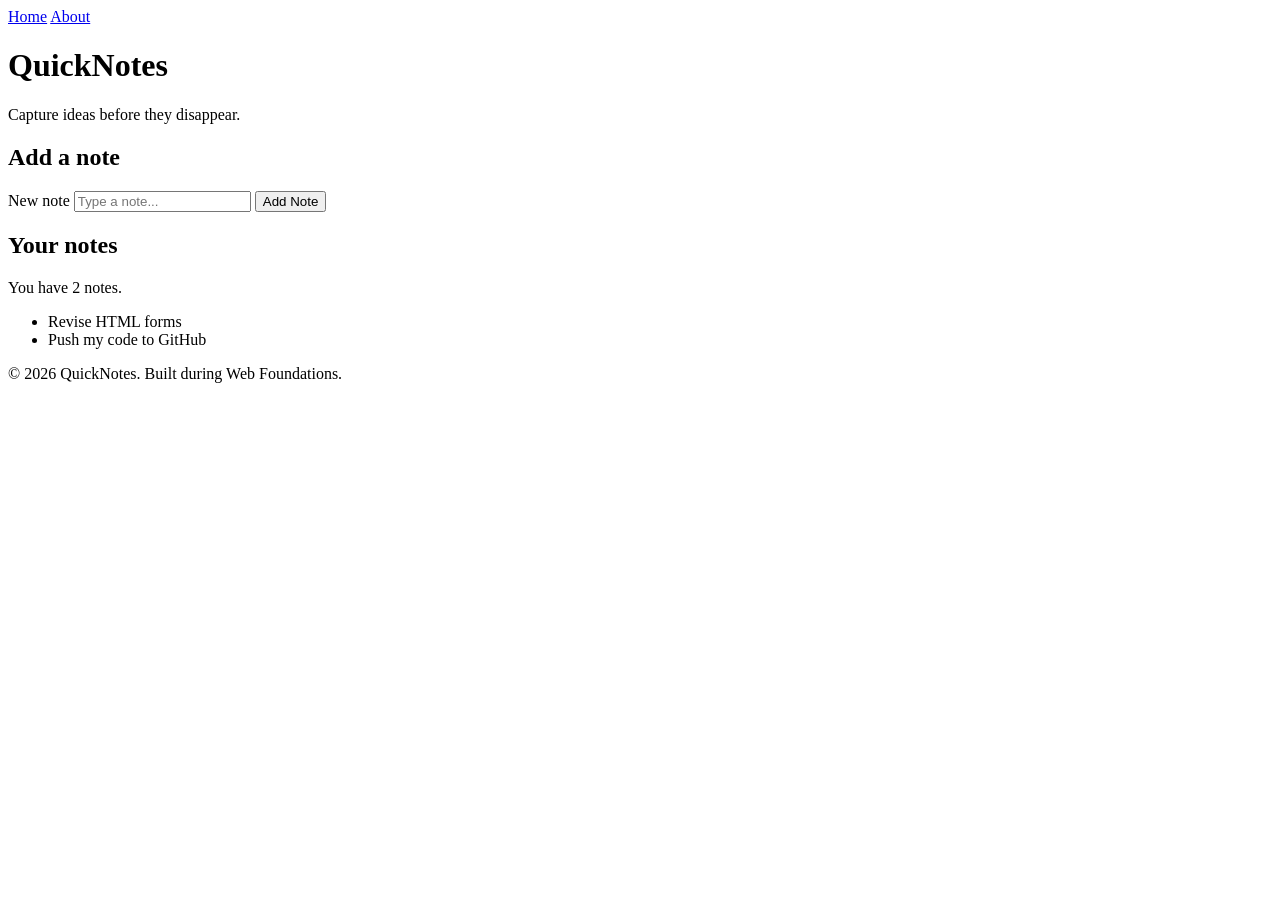
==== day1/index.html @ 99a2d11e "Day 1 assignment" ====
<!DOCTYPE html>
<html lang="en">
  <head>
    <meta charset="UTF-8" />
    <meta name="viewport" content="width=device-width, initial-scale=1.0" />
    <title>QuickNotes</title>
  </head>
  <body>
    <header>
       <nav>
            <a href="index.html">Home</a>
            <a href="about.html">About</a>
        </nav>
      <h1>QuickNotes</h1>
      <p>Capture ideas before they disappear.</p>
    </header>
 
    <main>
      <section>
        <h2>Add a note</h2>
        <form id="note-form">
          <label for="note-input">New note</label>
          <input type="text" id="note-input" placeholder="Type a note..." />
          <button type="submit">Add Note</button>
        </form>
      </section>
 
      <section>
        <h2>Your notes</h2>
        <p id="note-count">You have 2 notes.</p>
        <ul id="notes-list">
          <li>Revise HTML forms</li>
          <li>Push my code to GitHub</li>
        </ul>
      </section>
    </main>
 
    <footer>
      <p>&copy; 2026 QuickNotes. Built during Web Foundations.</p>
    </footer>
  </body>
</html>
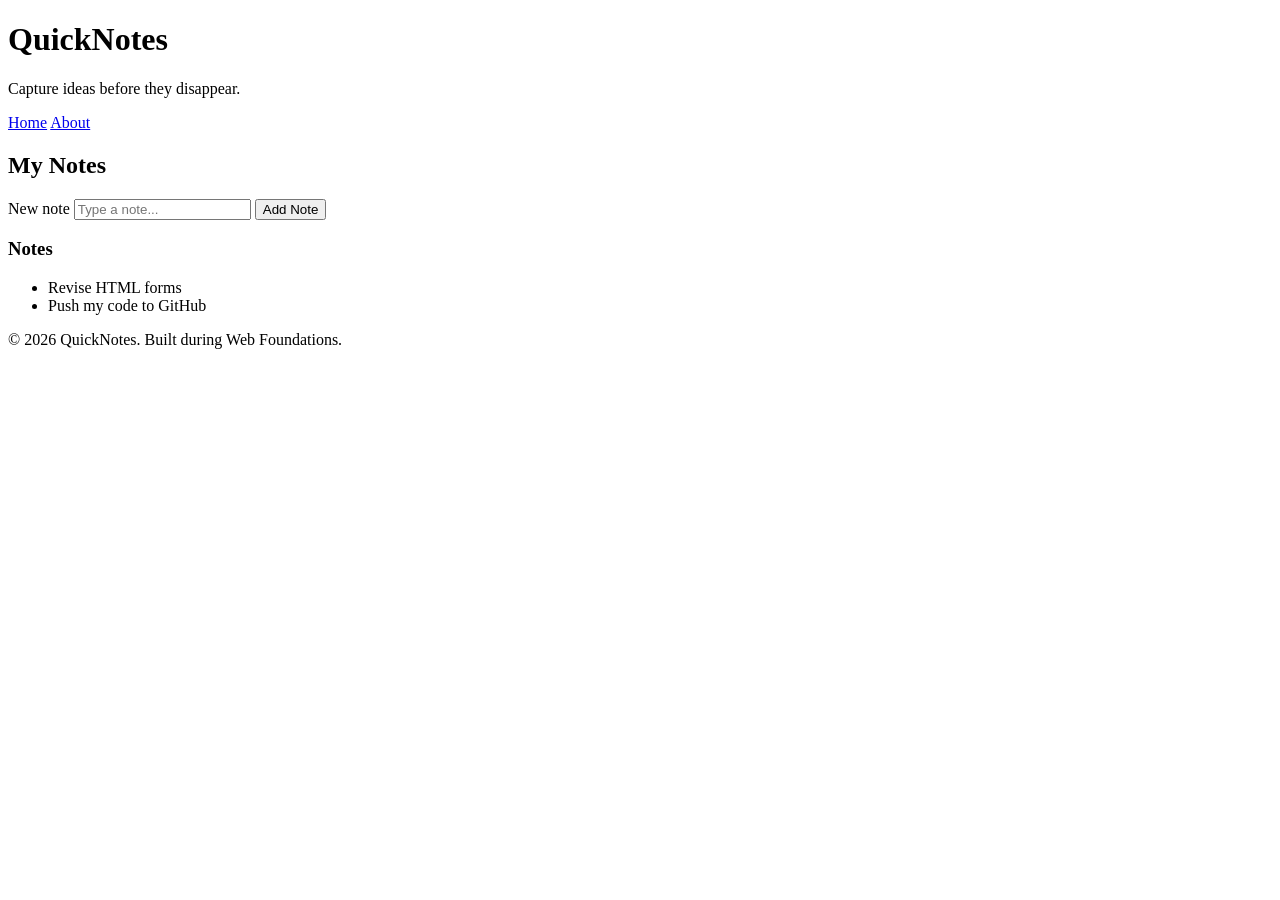
==== commit 33f339b5: "Day 1 assignment" ====
--- a/day1/index.html
+++ b/day1/index.html
@@ -5,29 +5,34 @@
     <meta name="viewport" content="width=device-width, initial-scale=1.0" />
     <title>QuickNotes</title>
   </head>
+  
   <body>
     <header>
+      <h1>QuickNotes</h1>
+      <p>Capture ideas before they disappear.</p>
        <nav>
             <a href="index.html">Home</a>
             <a href="about.html">About</a>
         </nav>
-      <h1>QuickNotes</h1>
-      <p>Capture ideas before they disappear.</p>
+      
     </header>
  
     <main>
-      <section>
-        <h2>Add a note</h2>
+        <h2>My Notes</h2>
+
         <form id="note-form">
           <label for="note-input">New note</label>
-          <input type="text" id="note-input" placeholder="Type a note..." />
+          <input
+           type="text" 
+           id="note-input"
+           placeholder="Type a note..."
+            />
           <button type="submit">Add Note</button>
         </form>
-      </section>
  
       <section>
-        <h2>Your notes</h2>
-        <p id="note-count">You have 2 notes.</p>
+        <h3>Notes</h3>
+
         <ul id="notes-list">
           <li>Revise HTML forms</li>
           <li>Push my code to GitHub</li>
